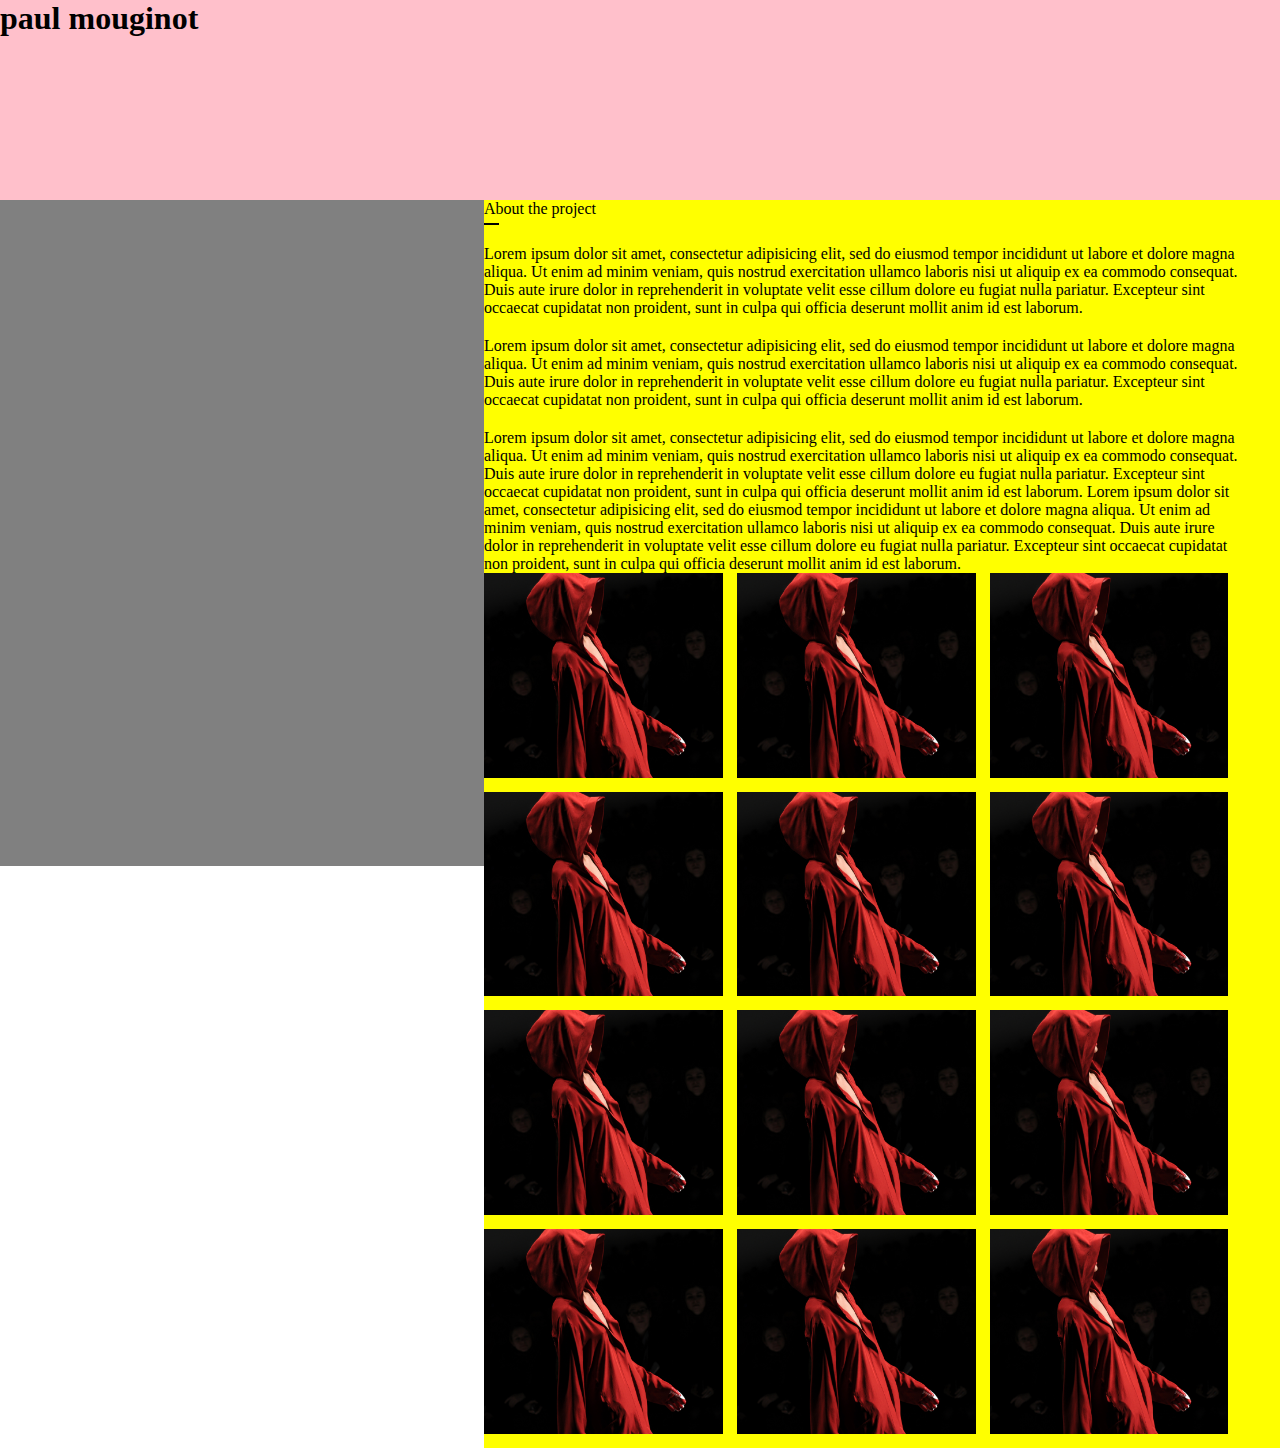
==== about-project.html @ e6f2f71e "finished prototype, stil need to add show picture feature" ====
<!DOCTYPE html>
<html>
<head>
	<title>paul mouginot</title>
	<link rel="stylesheet" type="text/css" href="./style.css">
</head>
<body>
	<header>
		<div class="header-content">
			<h1>paul mouginot</h1>
		</div>
	</header>
	<div class="menu">
		
	</div>
	<div class="about-content">
		<p class="about-title">About the project</p>

		<div class="line"></div>

		<div class="about-text">
			<p>
				Lorem ipsum dolor sit amet, consectetur adipisicing elit, sed do eiusmod
				tempor incididunt ut labore et dolore magna aliqua. Ut enim ad minim veniam,
				quis nostrud exercitation ullamco laboris nisi ut aliquip ex ea commodo
				consequat. Duis aute irure dolor in reprehenderit in voluptate velit esse
				cillum dolore eu fugiat nulla pariatur. Excepteur sint occaecat cupidatat non
				proident, sunt in culpa qui officia deserunt mollit anim id est laborum.
			</p>
		</div>
		<div class="about-text">
			<p>
				Lorem ipsum dolor sit amet, consectetur adipisicing elit, sed do eiusmod
				tempor incididunt ut labore et dolore magna aliqua. Ut enim ad minim veniam,
				quis nostrud exercitation ullamco laboris nisi ut aliquip ex ea commodo
				consequat. Duis aute irure dolor in reprehenderit in voluptate velit esse
				cillum dolore eu fugiat nulla pariatur. Excepteur sint occaecat cupidatat non
				proident, sunt in culpa qui officia deserunt mollit anim id est laborum.
			</p>
		</div>
		<div class="about-text">
			<p>
				Lorem ipsum dolor sit amet, consectetur adipisicing elit, sed do eiusmod
				tempor incididunt ut labore et dolore magna aliqua. Ut enim ad minim veniam,
				quis nostrud exercitation ullamco laboris nisi ut aliquip ex ea commodo
				consequat. Duis aute irure dolor in reprehenderit in voluptate velit esse
				cillum dolore eu fugiat nulla pariatur. Excepteur sint occaecat cupidatat non
				proident, sunt in culpa qui officia deserunt mollit anim id est laborum.
				Lorem ipsum dolor sit amet, consectetur adipisicing elit, sed do eiusmod
				tempor incididunt ut labore et dolore magna aliqua. Ut enim ad minim veniam,
				quis nostrud exercitation ullamco laboris nisi ut aliquip ex ea commodo
				consequat. Duis aute irure dolor in reprehenderit in voluptate velit esse
				cillum dolore eu fugiat nulla pariatur. Excepteur sint occaecat cupidatat non
				proident, sunt in culpa qui officia deserunt mollit anim id est laborum.
			</p>
		</div>

			<img src="images/W AW14 AF VANDEVORST.JPG" class='miniature'/>
			<img src="images/W AW14 AF VANDEVORST.JPG" class='miniature'/>
			<img src="images/W AW14 AF VANDEVORST.JPG" class='miniature'/>
			<img src="images/W AW14 AF VANDEVORST.JPG" class='miniature'/>
			<img src="images/W AW14 AF VANDEVORST.JPG" class='miniature'/>
			<img src="images/W AW14 AF VANDEVORST.JPG" class='miniature'/>
			<img src="images/W AW14 AF VANDEVORST.JPG" class='miniature'/>
			<img src="images/W AW14 AF VANDEVORST.JPG" class='miniature'/>
			<img src="images/W AW14 AF VANDEVORST.JPG" class='miniature'/>
			<img src="images/W AW14 AF VANDEVORST.JPG" class='miniature'/>
			<img src="images/W AW14 AF VANDEVORST.JPG" class='miniature'/>
			<img src="images/W AW14 AF VANDEVORST.JPG" class='miniature'/>

	</div>
</body>
</html>
---- style.css ----
*, h1, h2, h3, h4, h5, h6, p, a, img {
	margin: 0;
	padding: 0;
}

header {
	width: 100%;
	height: 200px;
	background-color: pink;
	position: fixed;
	z-index: 1;
}

.header-content{
	position: relative;
}

.menu{
	width: 484px;
	height: 74vh;
	background-color: grey;
	position: fixed;
	top: 200px;
}

.content{
	width: calc(100% - 484px);
	height: 74vh;
	background-color: yellow;
	position: fixed;
	top: 200px;
	left: 484px;
}

.gallery-content, .about-content{
	width: calc(100% - 484px);
	background-color: yellow;
	position: absolute;
	top: 200px;
	left: 484px;
	z-index: 0;
}

.gallery-pictures{
	width: 100%;
	background-color: green;
}

.miniature{
	width: 30%;
	display: inline-block;
	margin-right: 10px;
	margin-bottom: 10px;
}

.line{
	width: 15px;
	border-top: 2px solid black;
	margin-top: 5px;
}

.about-text{
	margin-top: 20px;
	padding-right: 5%;
}

.big-picture{
	background-color: orangered;
	display: inline-block;
	width: 70%;
	height: 80%;
	margin-right: 1%;
	overflow: hidden;
	position: absolute;
}

.little-pictures{
	background-color: orange;
	height: 300px;
	display: inline-block;
	width: 20%;
	position: relative;
}

.full-image{
	width: 100%;
	height: 100%;
	/*position: absolute;*/
}

.little-image{
	width: 100%;
	height: 50%;
	display: inline-block;
	position: absolute;
}
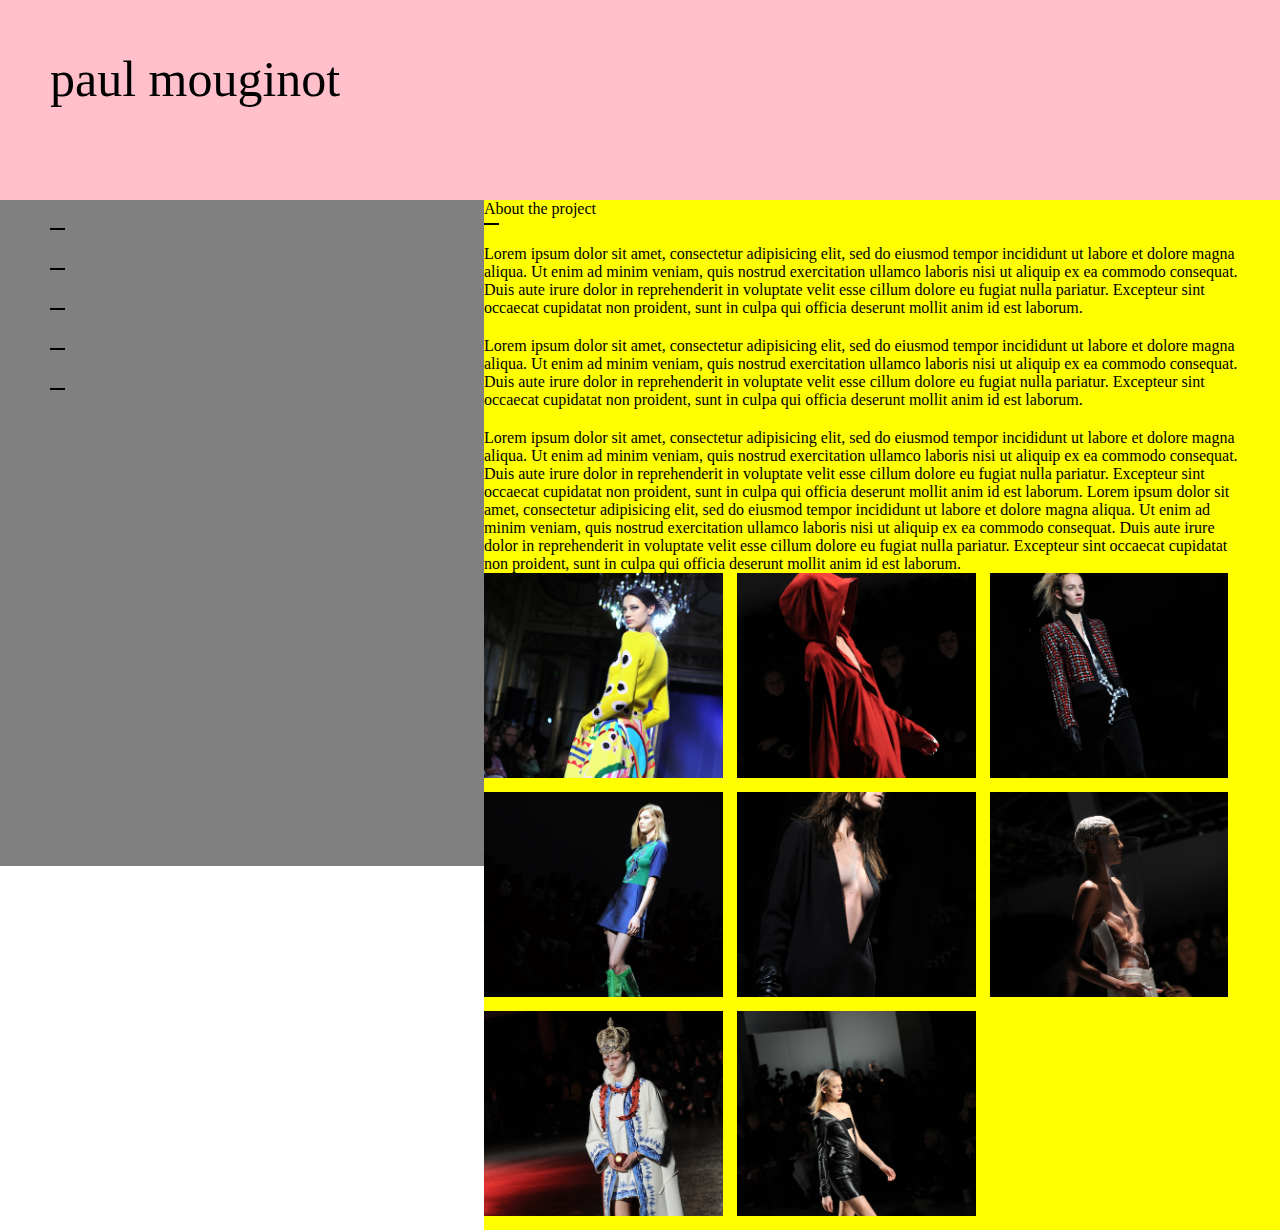
==== commit 2fcbce7f: "finished prototype" ====
--- a/about-project.html
+++ b/about-project.html
@@ -7,11 +7,22 @@
 <body>
 	<header>
 		<div class="header-content">
-			<h1>paul mouginot</h1>
+			<a href="./index.html" id="paul">paul mouginot</a>
 		</div>
 	</header>
 	<div class="menu">
-		
+		<div class="menu-content">
+			<a href="./gallery.html" class="menu-link">works</a>
+			<div class="vertical-tab"></div>
+			<a href="./about-project.html" class="menu-link">about</a>
+			<div class="vertical-tab"></div>
+			<a href="#" class="menu-link">clients-press</a>
+			<div class="vertical-tab"></div>
+			<a href="#" class="menu-link">about-me</a>
+			<div class="vertical-tab"></div>
+			<a href="#" class="menu-link">links</a>
+			<div class="vertical-tab"></div>
+		</div>
 	</div>
 	<div class="about-content">
 		<p class="about-title">About the project</p>
@@ -55,19 +66,16 @@
 			</p>
 		</div>
 
-			<img src="images/W AW14 AF VANDEVORST.JPG" class='miniature'/>
-			<img src="images/W AW14 AF VANDEVORST.JPG" class='miniature'/>
-			<img src="images/W AW14 AF VANDEVORST.JPG" class='miniature'/>
-			<img src="images/W AW14 AF VANDEVORST.JPG" class='miniature'/>
-			<img src="images/W AW14 AF VANDEVORST.JPG" class='miniature'/>
-			<img src="images/W AW14 AF VANDEVORST.JPG" class='miniature'/>
-			<img src="images/W AW14 AF VANDEVORST.JPG" class='miniature'/>
-			<img src="images/W AW14 AF VANDEVORST.JPG" class='miniature'/>
-			<img src="images/W AW14 AF VANDEVORST.JPG" class='miniature'/>
-			<img src="images/W AW14 AF VANDEVORST.JPG" class='miniature'/>
-			<img src="images/W AW14 AF VANDEVORST.JPG" class='miniature'/>
-			<img src="images/W AW14 AF VANDEVORST.JPG" class='miniature'/>
+			<img src="images/JUNKO_SHIMADA.JPG" class='miniature'/>
+			<img src="images/AF_VANDEVORST.JPG" class='miniature'/>
+			<img src="images/HAIDER_ACKERMANN.JPG" class='miniature'/>
+			<img src="images/SHIATZY_CHEN.JPG" class='miniature'/>
+			<img src="images/ANN_DEMEULEMEESTER.JPG" class='miniature'/>
+			<img src="images/GARETH_PUGH.JPG" class='miniature'/>
+			<img src="images/UNDERCOVER.JPG" class='miniature'/>
+			<img src="images/ANTHONY_VACCARELLO.JPG" class='miniature'/>
 
 	</div>
+	<script type="text/javascript" src="./script.js"></script>
 </body>
 </html>--- a/style.css
+++ b/style.css
@@ -11,8 +11,32 @@
 	z-index: 1;
 }
 
+a{
+	text-decoration: none;
+	color: black;
+}
+
+#paul{
+	font-size: 50px;
+}
+
+.vertical-tab{
+	width: 15px;
+	border-top: 2px solid black;
+	margin: 10px 0;
+}
+
 .header-content{
-	position: relative;
+	position: absolute;
+	display: inline-block;
+	left: 50px;
+	top: 50px;
+	z-index: 4;
+	font-size: 50px;
+}
+
+.white{
+	color: white;
 }
 
 .menu{
@@ -21,6 +45,20 @@
 	background-color: grey;
 	position: fixed;
 	top: 200px;
+}
+
+.menu-content{
+	position: absolute;
+	left: 50px;
+}
+
+.menu-link{
+	opacity: 0;
+	display: block;
+}
+
+.visible{
+	opacity: 1
 }
 
 .content{
@@ -51,6 +89,10 @@
 	display: inline-block;
 	margin-right: 10px;
 	margin-bottom: 10px;
+}
+
+.title{
+	background-color: white;
 }
 
 .line{
@@ -93,4 +135,31 @@
 	height: 50%;
 	display: inline-block;
 	position: absolute;
+}
+
+.modal{
+	position: fixed;
+	top: 0;
+	bottom: 0;
+	left: 0;
+	right: 0;
+	background-color: rgba(0, 0, 0, 1);
+	z-index: 3;
+	display: none;
+}
+
+.modal-image{
+	position: absolute;
+	top: 50%;
+	left: 50%;
+	width: 50%;
+	transform: translate(-50%, -50%);
+}
+
+#modal-title{
+	position: absolute;
+	top: 90%;
+	left: 50%;
+	transform: translate(-50%, -50%);
+	font-size: 70px;
 }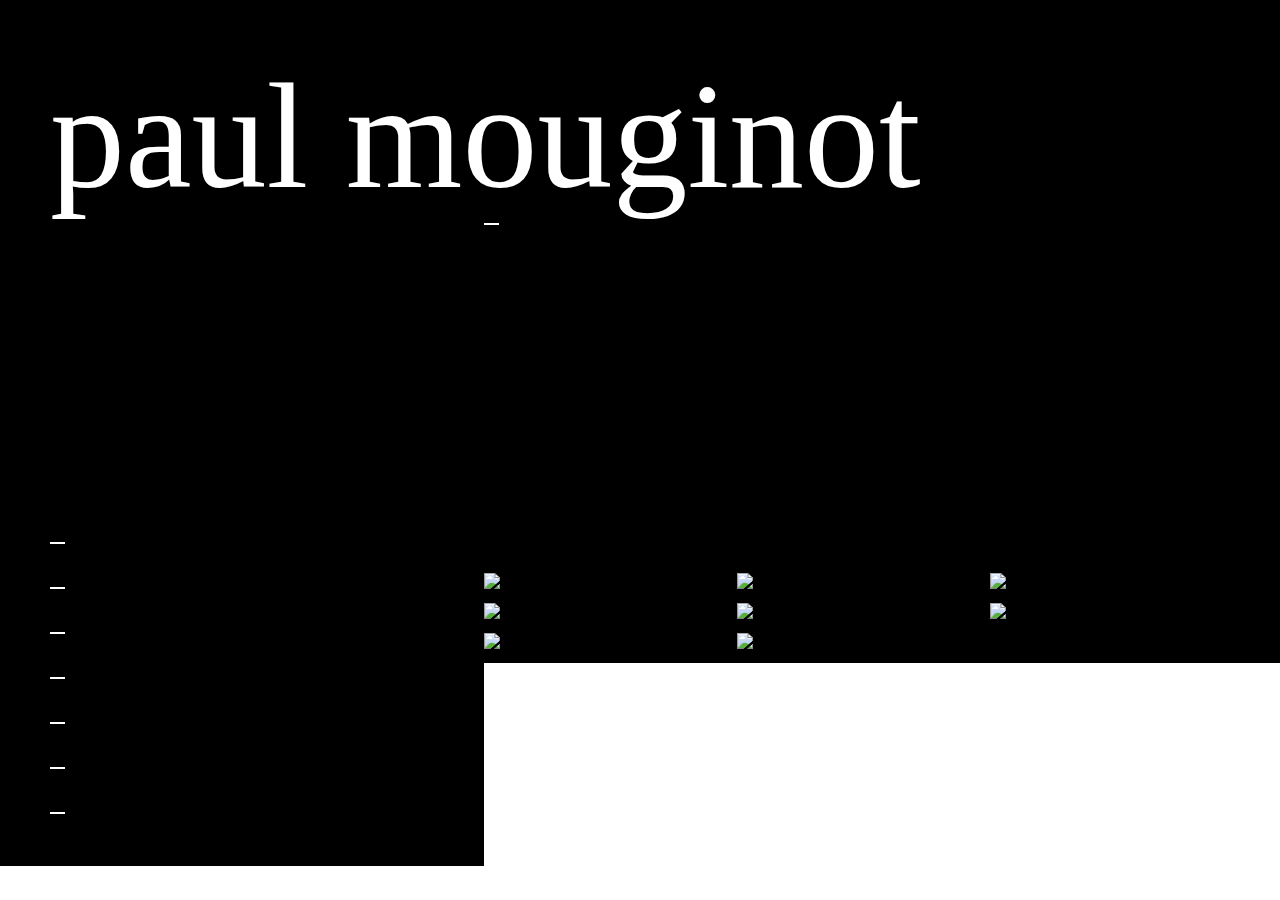
==== commit 1a7570d2: "added real colors and new images" ====
--- a/about-project.html
+++ b/about-project.html
@@ -10,17 +10,21 @@
 			<a href="./index.html" id="paul">paul mouginot</a>
 		</div>
 	</header>
-	<div class="menu">
+<div class="menu">
 		<div class="menu-content">
-			<a href="./gallery.html" class="menu-link">works</a>
+			<a href="./gallery.html" class="menu-link">fashionweek coverage</a>
 			<div class="vertical-tab"></div>
-			<a href="./about-project.html" class="menu-link">about</a>
+			<a href="./portaits.html" class="menu-link">portraits</a>
 			<div class="vertical-tab"></div>
-			<a href="#" class="menu-link">clients-press</a>
+			<a href="#" class="menu-link">hip hop icons</a>
 			<div class="vertical-tab"></div>
-			<a href="#" class="menu-link">about-me</a>
+			<a href="#" class="menu-link">memories next level</a>
 			<div class="vertical-tab"></div>
-			<a href="#" class="menu-link">links</a>
+			<a href="#" class="menu-link">jerichor</a>
+			<div class="vertical-tab"></div>
+			<a href="#" class="menu-link">rené</a>
+			<div class="vertical-tab"></div>
+			<a href="#" class="menu-link">about & contact</a>
 			<div class="vertical-tab"></div>
 		</div>
 	</div>
--- a/style.css
+++ b/style.css
@@ -6,23 +6,25 @@
 header {
 	width: 100%;
 	height: 200px;
-	background-color: pink;
+	background-color: black;
 	position: fixed;
 	z-index: 1;
+	font-family: Garamond;
 }
 
 a{
 	text-decoration: none;
-	color: black;
+	color: white;
 }
 
 #paul{
-	font-size: 50px;
+	/*font-size: 50px;*/
+	font-size: 150px;
 }
 
 .vertical-tab{
 	width: 15px;
-	border-top: 2px solid black;
+	border-top: 2px solid white;
 	margin: 10px 0;
 }
 
@@ -32,7 +34,8 @@
 	left: 50px;
 	top: 50px;
 	z-index: 4;
-	font-size: 50px;
+	/*font-size: 50px;*/
+	font-size: 150px;
 }
 
 .white{
@@ -42,19 +45,27 @@
 .menu{
 	width: 484px;
 	height: 74vh;
-	background-color: grey;
+	background-color: black;
 	position: fixed;
 	top: 200px;
+	color:white;
 }
 
 .menu-content{
+	margin-top: 300px;
 	position: absolute;
 	left: 50px;
 }
 
 .menu-link{
+	/*margin à enlever si retour à maquette de base*/
+	margin-top: 5%;
 	opacity: 0;
 	display: block;
+	color: white;
+	font-family: Garamond;
+	font-weight: lighter;
+	font-size: 20px;
 }
 
 .visible{
@@ -64,7 +75,7 @@
 .content{
 	width: calc(100% - 484px);
 	height: 74vh;
-	background-color: yellow;
+	background-color: black;
 	position: fixed;
 	top: 200px;
 	left: 484px;
@@ -72,7 +83,7 @@
 
 .gallery-content, .about-content{
 	width: calc(100% - 484px);
-	background-color: yellow;
+	background-color: black;
 	position: absolute;
 	top: 200px;
 	left: 484px;
@@ -81,7 +92,7 @@
 
 .gallery-pictures{
 	width: 100%;
-	background-color: green;
+	background-color: black;
 }
 
 .miniature{
@@ -93,11 +104,12 @@
 
 .title{
 	background-color: white;
+	color: white;
 }
 
 .line{
 	width: 15px;
-	border-top: 2px solid black;
+	border-top: 2px solid white;
 	margin-top: 5px;
 }
 
@@ -107,7 +119,7 @@
 }
 
 .big-picture{
-	background-color: orangered;
+	/*background-color: orangered;*/
 	display: inline-block;
 	width: 70%;
 	height: 80%;
@@ -117,7 +129,7 @@
 }
 
 .little-pictures{
-	background-color: orange;
+	/*background-color: orange;*/
 	height: 300px;
 	display: inline-block;
 	width: 20%;
@@ -161,5 +173,7 @@
 	top: 90%;
 	left: 50%;
 	transform: translate(-50%, -50%);
-	font-size: 70px;
+	font-size: 50px;
+	font-family: Garamond;
+	color: black;
 }